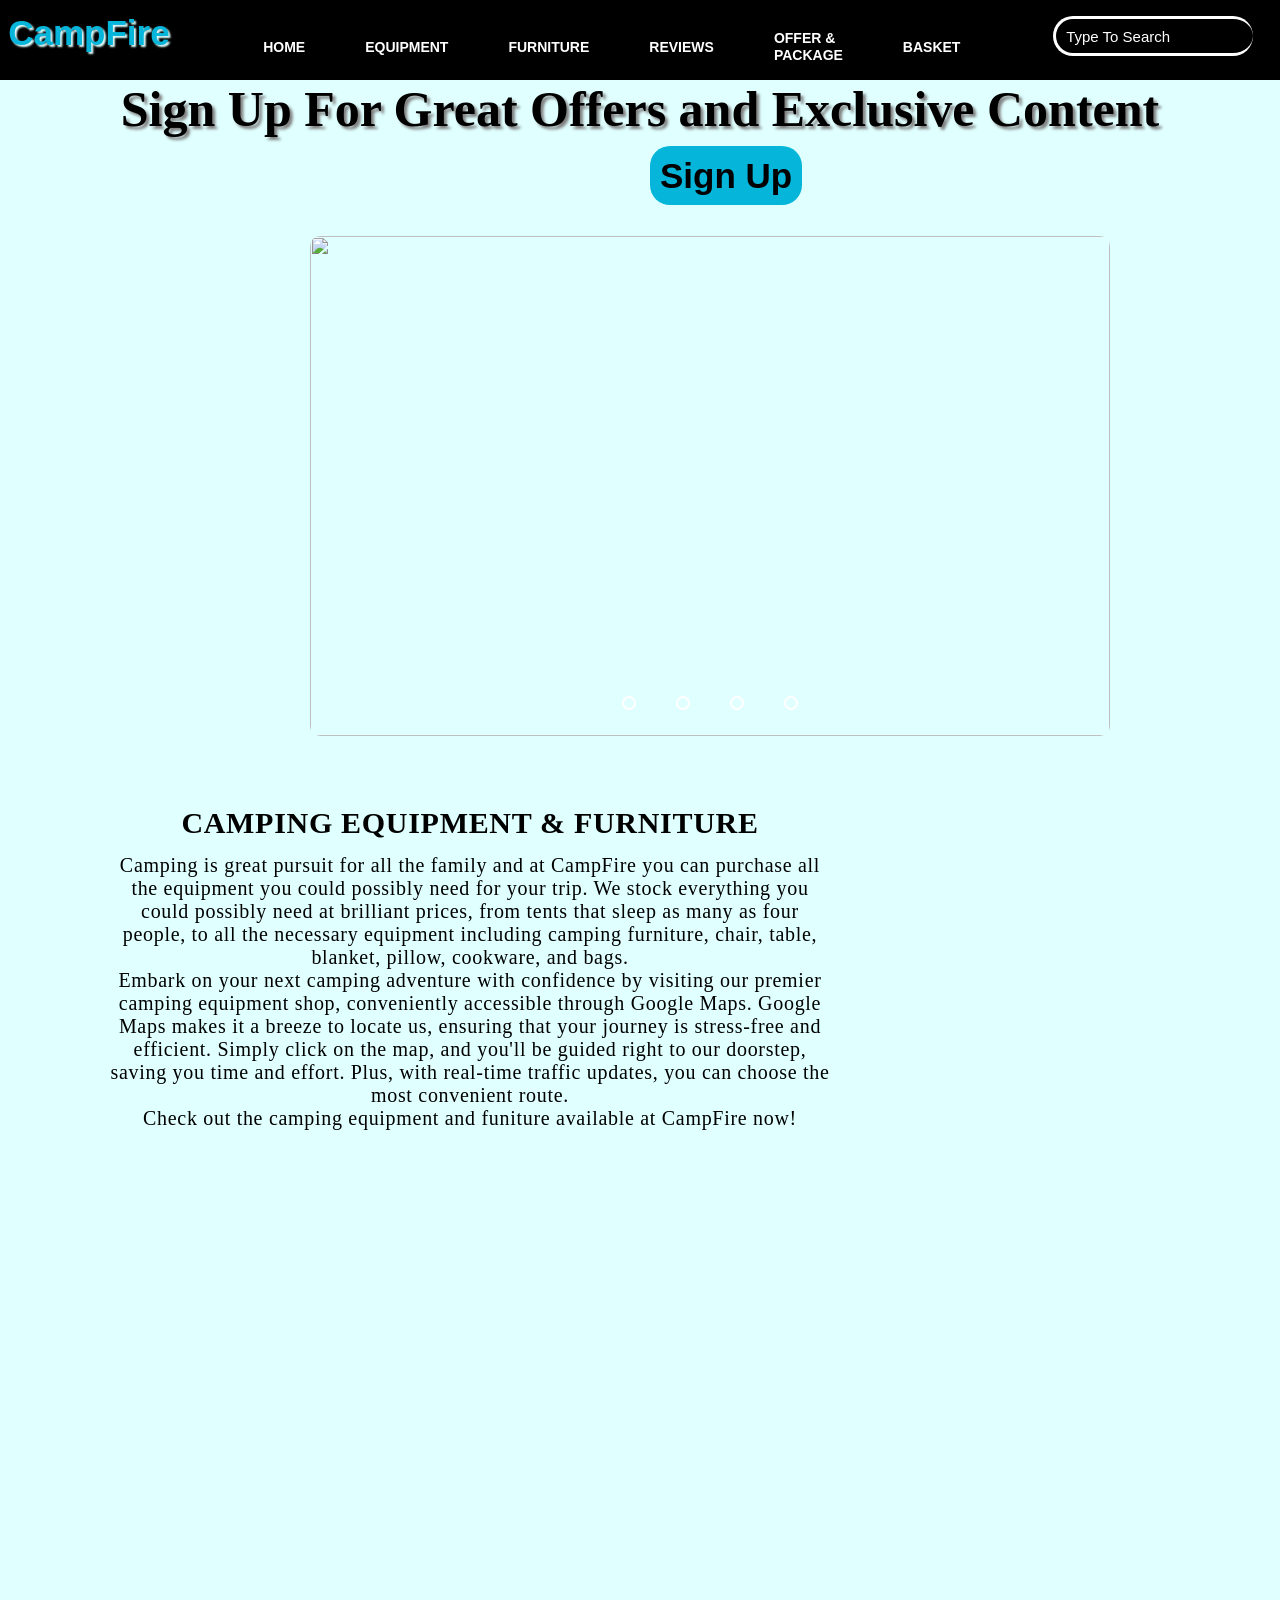
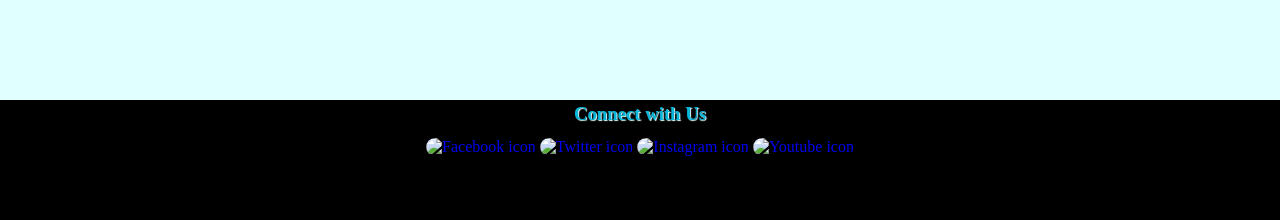
==== index.html @ 4c8c8068 "draft done" ====
<!DOCTYPE html>
<html lang="en">
<head>
	<meta charset="utf-8">
	<meta name="viewport" content="width=device-width, initial-scale=1">
	<title>Home</title>
	<link rel="stylesheet" type="text/css" href="Style.css">
</head>
<body>
<header>
	<div class="main">
		<div class="navbar">
			<div class="icon">
				<h2 class="logo">CampFire</h2>
			</div>
            
			<div class="menu">
			    <ul>
				    <li><a href="index.html">HOME</a></li>
				    <li><a href="CampingEquipment.html">EQUIPMENT</a></li>
				    <li><a href="Furniture.html">FURNITURE</a></li>	
				    <li><a href="Review.html">REVIEWS</a></li>
				    <li><a href="Offer&Packages.html">OFFER & PACKAGE</a></li>
				    <li><a href="Basket.html">BASKET</a></li>	
				    <!--<li><a href="Login.html">LOGIN</a></li>-->
			    </ul>
		    </div>

		    <div class="search">
		    	<input class="srch" type="search" name="search" placeholder="Type To Search">
		    	<!--<a href="#"><button class="btn">Search</button></a>-->
		    </div>
		</div>	
	</div>
</header>

<section class="home">
	<!-- Modal Pop Up -->
	<div class="content">	
    	<div class="form" id="form">
    		<form>
    		<h2>Sign Up Here</h2>
    		<input type="email" name="email" placeholder="Enter your email">
    		<input type="password" name="password" placeholder="Enter your password">
    		<input type="submit" name="submit" value="Login" class="btnn">

    		<p class="link">Don't have an account?<br>
    		<a href="#">Sign up</a> here</p>
    		<p class="liw">Log in with</p>	

            <div class="social-media-icons">
			<a href="https://www.facebook.com">
			    <img src="photos/icons/Facebook-icon.jpg" alt="Facebook icon"></a>
			<a href="https://www.twitter.com" target="_blank">
			    <img src="photos/icons/Twitter-icon.jpg" alt="Twitter icon"></a>
			<a href="https://www.instagram.com" target="_blank">
			    <img src="photos/icons/Instagram-icon.jpg" alt="Instagram icon"></a>
			<a href="https://www.google.com" target="_blank">
			    <img src="photos/icons/google-icon.jpg" alt="Google icon"></a>
		    </div>
		    <div id="close-div">
				<a href="#">&times;</a>
			</div>
		    </form>
    	</div>
    </div>
    <!-- Introducing special offer to visitors -->
    <div class="text1" id="text1">
        <h1>Sign Up For Great Offers and Exclusive Content</h1><br>
    	<a href="#form" class="tx">Sign Up</a>
    </div>
    <!-- Slideshow -->
    <div class="slider">
    	<div class="slides">
    		<input type="radio" name="radio-btn" id="radio1">
    		<input type="radio" name="radio-btn" id="radio2"><input type="radio" name="radio-btn" id="radio3"><input type="radio" name="radio-btn" id="radio4">

    		<div class="slide first">
    			<img src="photos/5.avif" alt="">
    		</div>
    		<div class="slide">
    			<img src="photos/6.avif" alt="">
    		</div>
    		<div class="slide">
    			<img src="photos/3.avif" alt="">
    		</div>
    		<div class="slide">
    			<img src="photos/2.avif" alt="">
    		</div>
    	</div>
    	<div class="navigation-manual">
    		<label for="radio1" class="manual-btn"></label>
    		<label for="radio2" class="manual-btn"></label>
    		<label for="radio3" class="manual-btn"></label>
    		<label for="radio4" class="manual-btn"></label>
    	</div>
    </div>
    <div class="T1">
    <div class="text2" id="text2">
    	<h1>CAMPING EQUIPMENT & FURNITURE</h1>
    	Camping is great pursuit for all the family and at CampFire you can purchase all the equipment you could possibly need for your trip.
    	We stock everything you could possibly need at brilliant prices, from tents that sleep as many as four people, to all the necessary equipment including camping furniture, chair, table, blanket, pillow, cookware, and bags. <br>
    	Embark on your next camping adventure with confidence by visiting our premier camping equipment shop, conveniently accessible through Google Maps. Google Maps makes it a breeze to locate us, ensuring that your journey is stress-free and efficient. Simply click on the map, and you'll be guided right to our doorstep, saving you time and effort. Plus, with real-time traffic updates, you can choose the most convenient route. <br>
    	Check out the camping equipment and funiture available at CampFire now!
    </div>
    	<iframe id="map" src="https://www.google.com/maps/embed?pb=!1m16!1m12!1m3!1d208285.31155904924!2d-117.3503896479488!3d34.20032716866253!2m3!1f0!2f0!3f0!3m2!1i1024!2i768!4f13.1!2m1!1scamping%20near%20USA!5e0!3m2!1sen!2smm!4v1695988215607!5m2!1sen!2smm" width="600" height="450" style="border:0;" allowfullscreen="" loading="lazy" referrerpolicy="no-referrer-when-downgrade"></iframe>
    </div>
</section>

    <footer>
		<h3>Connect with Us</h3>
		<div class="social-media-icons">
			<a href="https://www.facebook.com">
			    <img src="photos/icons/Facebook-icon.jpg" alt="Facebook icon"></a>
			<a href="https://www.twitter.com" target="_blank">
			    <img src="photos/icons/Twitter-icon.jpg" alt="Twitter icon"></a>
			<a href="https://www.instagram.com" target="_blank">
			    <img src="photos/icons/Instagram-icon.jpg" alt="Instagram icon"></a>
			<a href="https://www.youtube.com" target="_blank">
			    <img src="photos/icons/Youtube-icon.jpg" alt="Youtube icon"></a>
		</div>
		<h5>&copy;2023 Retail Camping Company</h5>	    
	</footer>

</body>
</html>
---- Style.css ----
*{
	margin: 0;
	padding: 0;
	box-sizing: border-box;
}

/* --- header --- */
header{
	background: black;
	height: 80px;
	padding: 0.2rem;
}

.main{
	width: 100%;
/*	background-color: white;*/
	background-position: center;
	background-size: cover;
	height: 100vh;
}

.navbar{
	width: 1300px;
	margin: auto;
}

.icon{
	width: 200px;
	float: left;
	height: 70px;
}

.logo{
	color: #05b5da;
	font-size: 35px;
	font-family: Arial;
	padding-left: 5px;
	float: left;
	padding-top: 10px;
	text-shadow: 2px 2px 2px lightcyan;
}

.menu{
	width: 400px;
	float: left;
	height: 70px;
}

ul{
	float: left;
	display: flex;
	justify-content: center;
	align-items: center;
}

ul li{
	list-style: none;
	margin-left: 60px;
	margin-top: 27px;
	font-size: 14px;
}

ul li a{
	text-decoration: none;
	color: white;
	font-family: Arial;
	font-weight: bold;
	transition: 0.4s ease-in-out;
}

ul li a:hover{
	color: #05b5da;
}

.search{
	width: 300px;
	float: left;
	margin-left: 350px;
}

.srch{
	font-family: Arial;
	width: 200px;
	height: 40px;
	background: transparent;
	border: 3px solid white;
	margin-top: 13px;
	float: right;
	border-radius: 20px;
	border-right: none;
	color: white;
	font-size: 15px;
	padding: 10px;
}

@media screen and (max-width: 950px){
	/*-- tablet view --*/
	.logo{
		font-size: 40px;
	}

	ul{
		display: flex;
	}

	.search{
		margin-left: -230px;
		margin-top: 7%;
	}

	.srch{
		width: 300px;
	}
	
	ul li{
		font-size: 13px;
		margin-top: 22px;
		margin-left: 40px;
	}

	header{
		height: 160px;
	}

	.menu{
		margin-top: 40px;
		margin-left: -11%;
	}
}

@media screen and (max-width: 700px){
	/*-- mobile view --*/
	.logo{
		font-size: 30px;
	}

	ul{
		display: flex;
	}

	.search{
		margin-left: -230px;
		margin-top: 7%;
	}

	.srch{
		width: 300px;
	}
	
	ul li{
		font-size: 9.5px;
		margin-top: 22px;
		margin-left: 40px;
	}

	header{
		height: 160px;
	}

	.menu{
		margin-top: 40px;
		margin-left: -18%;
	}
	
}

/* ------------------- */
/* --- Home --- */

section{
	background: lightcyan;
}

#close-div a{
	text-decoration: none;
	color: white;
}

#close-div{
	position: absolute;
	top: 1px;
	right: 10px;
	background: transparent;
	border-radius: 50px;
	padding: 3px;
}

.content{
	width: 1300px;
	height: auto;
	margin: auto;
	color: white;
	position: relative;
}

.form{
	width: 280px;
	height: 440px;
	background: linear-gradient(to top, rgba(0, 0, 0, 0.8)50%,rgba(0, 0, 0, 0.8)50%);
    position: absolute;
    top: 80px;
    left: 1000px;
    border-radius: 10px;
    padding: 25px;
    z-index: 1;
    display: none;
}

.form h2{
	width: 220px;
	font-family: Arial;
	text-align: center;
	color: black;
	font-size: 22px;
	background-color: #B0F6FF; 
	border-radius: 10px;
	margin: 2px;
	padding: 8px;
}

.form input{
	width: 240px;
	height: 35px;
	background: transparent;
	border-bottom: 1px solid #B0F6FF;
	border-top: none;
	border-right: none;
	border-left: none;
	color: white;
	font-size: 15px;
	letter-spacing: 1px;
	margin-top: 30px;
	font-family: sans-serif;
}

.form input:focus{
	outline: none;
}

::placeholder{
	color: white;
	font-family: Arial;
}

.btnn{
	width: 240px;
	height: 40px;
	background: #B0F6FF;
	border: none;
	margin-top: 30px;
	font-size: 25px;
	border-radius: 10px;
	cursor: pointer;
	color: white;
}

.btnn:hover{
	background: white;
	color: #E0b0FF;
	font-size: 20px;
}

.form .link{
	font-family: Arial;
	font-size: 17px;
	padding-top: 20px;
	text-align: center;
}

.form .link a{
	text-decoration: none;
	color: #B0F6FF;
}

.liw{
	padding-top: 15px;
	padding-bottom: 10px;
	text-align: center;
}

.text1 h1{
	font-size: 50px;
	text-shadow: 3px 3px 3px grey;
	text-align: center;
}

/*.text p{
	font-size: 40px;
	text-align: center;
	color: black;
}*/

.tx{
	background: #05b5da;
	border: none;
	margin-bottom: 10px;
	margin-left: 650px;
	font-size: 35px;
	border-radius: 20px;
	cursor: pointer;
	padding: 10px;
}

.text1 a{
	text-decoration: none;
	color: black;
	font-family: 'Arial';
	font-weight: bold;
	transition: 0.4s ease-in-out;
}

.tx:hover{
	background: white;
}

.text1 a:hover{
	color: #E0b0FF;
}

#form:target{
	display: block;
}

.T1{
	display: flex;
}

.text2 h1{
	margin-bottom: 2%;
}

.text2 {
	font-family: "Poppins";
	text-align: center;
	font-size: 20px;
	padding: 30px;
	letter-spacing: .035em;
	margin-left: 80px;
}

#map{
	width: 100%;
	height: 500px;
	margin-right: 120px;
}
@media screen and (min-width: 1200px){
	/* --- desktop view --- */
	.home{
		height: 180vh;
	}
}

@media screen and (max-width: 950px){
	/* -- mobile and tablet view --*/
	.text1 h1{
		font-size: 40px;
	}

	.tx{
		margin-left: 35%;
	}

	.T1{
		display: block;
	}

	#map{
		width: 80%;
		height: 400px;
		margin-left: 70px;
	}

	.text2{
		margin-left: 20px;
	}

	.home{
		height: 220vh;
	}

	.form{
		left: 160px;
	}

	.slider{
		width: 300px;
		height: 200px;
		margin-left: 30px;
	}
	.slide img{
		width: 300px;
		height: 200px;
	}
}

/* ---- footer ---- */

footer{
	background: black;
	height: 120px;
	text-align: center;
	padding: 0.2rem;
}

footer h3{
	color: #05b5da;
	text-shadow: 1px 1px 1px lightcyan;
}

/* ---- icons ---- */

.social-media-icons{
	padding: 8px;
	text-align: center;
	margin: 5px;
}
.social-media-icons img{
	width: 36px;
	border-radius: 30px;
}

.social-media-icons a{
	text-decoration: none;
}

/*-------------------------*/

/* ---- slideshow ----- */
.slider{
	width: 800px;
	height: 500px;
	border-radius: 10px;
	overflow: hidden;
	margin: 40px;
	margin-left: 310px;
}

.slides{
	width: 500%;
	height: 500px;
	display: flex;
}  

.slides input{
	display: none;
}

.slide{
	width: 20%;
	transition: 2s;
}

.slide img{
	width: 800px;
	height: 500px;
}

.navigation-manual{
	position: absolute;
	width: 800px;
	margin-top: -40px;
	display: flex;
	justify-content: center;
}

.manual-btn{
	border: 2px solid white;
	padding: 5px;
	border-radius: 10px;
	cursor: pointer;
	transition: 1s;
}

.manual-btn:not(:last-child){
	margin-right: 40px;
}

.manual-btn:hover{
	background: mintcream;
}

#radio1:checked ~ .first{
	margin-left: 0;
}

#radio2:checked ~ .first{
	margin-left: -20%;
}

#radio3:checked ~ .first{
	margin-left: -40%;
}

#radio4:checked ~ .first{
	margin-left: -60%;
}

@media screen and (max-width: 950px){
	/* --- tablet view --- */
	.slider{
		width: 550px;
		height: 300px;
		margin-left: 120px;
	}
	.slide img{
		width: 550px;
		height: 300px;
	}
	.navigation-manual{
		margin-top: -230px;
		margin-left: -120px;
	}
	.manual-btn{
		padding: 5px;
	}
}

@media screen and (max-width: 700px){
	/* --- mobile view --- */
	.slider{
		width: 350px;
		height: 200px;
		margin-left: 110px;
	}
	.slide img{
		width: 350px;
		height: 200px;
	}
	.navigation-manual{
		margin-top: -330px;
		margin-left: -220px;
	}
	.manual-btn{
		padding: 3px;
	}
}

/* ------------------- */

/* ---- Furniture and camping equipment---- */
.container{
	width: 100%;
	height: 100vh;
	display: flex;
	align-items: center;
	justify-content: center;
}

.catalouge{
	width: 100%;
	height: 100vh;
	display: flex;
	align-items: center;
	justify-content: center;
	flex-wrap: wrap;
}

.catalouge-item{
	width: 25%;
	height: 40%;
	border-radius: 15px;
	margin: 10px;
	box-shadow: 5px 5px 5px darkgray;
    border: 3px solid white;	
    background: whitesmoke;
}

.catalouge-item:hover{
	/*transform: translateY(-10px);*/
	transform: perspective(100px) translateZ(10px);
    border: 3px solid black;
    border-radius: 20px;
}

.item-image{
	width: 100%;
	height: 50%;
}

.item-image img{
	width: 100%;
	height: 100%;
	border-top-right-radius: 15px;
	border-top-left-radius: 15px;
}

.description p{
  margin: 10px;
  font-family: 'Poppins';
  font-weight: bold;
  color: #05b5da;
}

.description hr{
	border: 1px dotted white;
}

.price{
	color: #ff2166;
	text-align: center;
	margin: 10px;
	margin-bottom: 24px;
}

.catalouge-item button{
	text-align: center;
	font-size: 20px;
	color: black;
	width: 100%;
	padding: 10px;
	border: 0;
	outline: none;
	cursor: pointer;
	border-bottom-right-radius: 15px;
	border-bottom-left-radius: 15px;
	display: block;
	overflow: hidden;
}

.catalouge-item button:hover{
	color: white;
	background: black;
}

.buy{
	background: #05b5da;
}

#camping-vid{
	width: 70%;
	height: 500px;
	margin-left: 220px;
	margin-top: 18%;
}

@media screen and (min-width: 950px){
/* -- laptop view --*/
  .catalouge-item{
  	width: 15%;
  }
  .description p{
  	font-size: 17px;
  }
  .equipment{
  	height: 220vh;
  }
}

@media screen and (max-width: 950px){
/* -- tablet view --*/
  .catalouge-item{
  	width: 25%;
  }
  .description p{
  	font-size: 15px;
  }
  .equipment{
  	height: 350vh;
  }
  #camping-vid{
   	width: 75%;
   	height: 300px;
  	margin-left: 100px;
  	margin-top: 200%;
  }
}

@media screen and (max-width: 700px){
/* -- mobile view --*/
  .catalouge-item{
  	width: 40%;
  }
  .description p{
  	font-size: 15px;
  }
  .equipment{
  	height: 425vh;
  }
  #camping-vid{
   	width: 75%;
   	height: 250px;
  	margin-left: 80px;
  	margin-top: 410%;
  }
}

/* --- Reviews --- */
#review{
	display: flex;
	align-items: center;
	flex-direction: column;
	width: 100%;
	height: 130vh;
}

.heading{
	letter-spacing: 1px;
	margin: 30px 0px;
	padding: 10px 20px;
	display: flex;
	flex-direction: column;
	justify-content: center;
	align-items: center;
}

.heading h1{
	font-size: 2.2rem;
	font-weight: 500;
	background-color: #202020;
	color: white;
	padding: 10px 20px;
}

.heading span{
	font-size: 1.3rem;
	color: #252525;
	margin-bottom: 10px;
	letter-spacing: 2px;
	text-transform: uppercase;
}

.box-container{
	display: flex;
	justify-content: center;
	align-items: center;
	flex-wrap: wrap;
	width: 100%;
}

.box{
	width: 500px;
	box-shadow: 2px 2px 30px rgba(0, 0, 0, 0.1);
    background-color: whitesmoke;
    padding: 20px;
    margin: 15px;
    cursor: pointer;
}

.profile-img{
	width: 50px;
	height: 50px;
	border-radius: 50%;
	overflow: hidden;
	margin-right: 10px;
}

.profile-img img{
	width: 100%;
	height: 100%;
	object-fit: cover;
	object-position: center;
}

.profile{
	display: flex;
	align-items: center;
}

.username{
	display: flex;
	flex-direction: column;
}

.username strong{
	color: #3d3d3d;
	font-size: 1.1rem;
	letter-spacing: 0.5px;
}

.username span{
	color: #979797;
	font-size: 0.8rem;
}

.customer-reviews img{
	width: 110%;
	margin-right: -150px;
}

.box-top{
	display: flex;
	justify-content: space-between;
	align-items: center;
	margin-bottom: 20px;
}

.client-comment p{
    font-size: 1rem;
    color: #4b4b4b;
    font-family: sans-serif;
}
.testimonial-box:hover{
    transform: translateY(-10px);
    transition: all ease 0.3s;
}
 
@media screen and (max-width:950px){
	/* -- laptop view -- */
    .testimonial-box{
        width:45%;
        padding: 10px;
    }
    #review{
    	height: 200vh;
    }
}

@media screen and (max-width:700px){
	/* -- tablet view --*/
    .testimonial-box{
        width:100%;
    }
    .testimonial-heading h1{
        font-size: 1.4rem;
    }
    #review{
    	height: 200vh;
    }
    .text3{
    	margin-left: 70px;
    }
    .form2{
    	margin-left: -540px;
    }
}
/*
@media screen and (max-width:600px){
    .box-top{
        flex-wrap: wrap;
        margin-bottom: 10px;
    }
    .reviews{
        margin-top: 10px;
    }
}*/

::selection{
    color: #ffffff;
    background-color: #252525;
}

.center{
	position: absolute;
	top: 90%;
	left: 50%;
	transform: translate(-50%, -50%);
}

.form2 .stars{
	width: 370px;
	text-align: center;
	margin-bottom: -35px;
	margin-top: -35px;
}

.stars input{
	display: none;
}

.stars label{
	
	font-size: 100px;
	color: lightgrey;
	text-shadow: 1px 1px #bbb;
	margin-left: 1px;
}

.stars label:before{
	content: '⋆';
}

.stars input:checked ~ label{
	color: #f9d71c;
	text-shadow: 1px 1px #c60;
}

.stars:not(:checked) > label:hover,
.stars:not(:checked) > label:hover ~ label{
	color: #f9d71c;
}

.review-forum{
	width: 1300px;
	height: auto;
	margin: auto;
	color: black;
	position: relative;
}

.form2{
	width: 450px;
	height: 340px;
	background: linear-gradient(to top, rgba(0, 0, 0, 0.8)50%,rgba(0, 0, 0, 0.8)50%);
    position: absolute;
    top: -150px;
    left: 600px;
    border-radius: 10px;
    padding: 25px;
    z-index: 1;
    display: none;
}

.form2 h2{
	width: 220px;
	font-family: Arial;
	text-align: center;
	color: black;
	font-size: 22px;
	background-color: #B0F6FF; 
	border-radius: 10px;
	margin: 5px;
	padding: 8px;
	margin-top: -265px;
	margin-left: 80px;
}

.form2 input{
	width: 390px;
	height: 35px;
	background: transparent;
	border-bottom: 1px solid #B0F6FF;
	border-top: none;
	border-right: none;
	border-left: none;
	color: white;
	font-size: 15px;
	letter-spacing: 1px;
	margin-top: -10px;
	font-family: sans-serif;
}

.textarea::placeholder{
	color: black;
	font-size: 15px;
	font-family: 'Poppins';
}

.textarea{
	margin-bottom: 5px;
}

.form2 input:focus{
	outline: none;
}

::placeholder{
	color: white;
	font-family: Arial;
}

.submit-btn{
	width: 240px;
	height: 40px;
	background: #B0F6FF;
	border: none;
	margin-top: 50px;
	font-size: 25px;
	border-radius: 10px;
	cursor: pointer;
	color: white;
}

.submit-btn:hover{
	background: #05b5da;
	color: black;
	font-size: 17px;
}

.txx{
	background: #05b5da;
	border: none;
	margin-bottom: 10px;
	margin-left: 5px;
	font-size: 20px;
	border-radius: 15px;
	cursor: pointer;
	padding: 8px;
}

.text3 a{
	text-decoration: none;
	color: black;
	font-family: 'Arial';
	font-weight: bold;
	transition: 0.4s ease-in-out;
}

.txx:hover{
	background: black;
}

.form input:focus{
	outline: none;
}

.text3 a:hover{
	color: white;
}

#form:target{
	display: block;
}

/* --- Offer & Packages --- */

.box3{
	width: 500px;
	min-height: 500px;
	padding: 35px;
	background: whitesmoke;
	text-align: center;
	border-radius: 10px;
	top: 50%;
	left: 30%;
	transform: translate(-50%, -50%);
	box-shadow: 0 0 15px grey;
	position: absolute;
	color: black;
	font-family: 'Poppins';
}

.box3 img{
	height: 230px;
	width: 230px;
	border-radius: 10px;
}

.box3 h3{
	font-size: 15px;
	margin: 5px;
}

.box3 h2{
	font-size: 25px;
	margin-bottom: 20px;
	color: #05b5da;
}

.box3 h1{
	font-size: 50px;
	margin-bottom: 10px;
	color: #ff2166;
	font-weight: 500;
}

.box3 h1 span{
	font-size: 20px;
	color: #555;
}

.box3 b{
	font-weight: 600;
	margin-bottom: 15px;
	display: block;
}

.box3 button{
	display: block;
	margin: 10px auto;
	border: 0;
	outline: 0;
	background: black;
	margin-bottom: 0;
	border-radius: 30px;
	box-shadow: 0 5px 5px grey;
	cursor: pointer;
	width: 300px;
	padding: 15px;
	color: white;
	font-size: 20px;
}

.box3 button:hover{
	background: #05b5da;
	color: black;
}

.ribbon-wrap{
	width: 150px;
	height: 150px;
	overflow: hidden;
	position: absolute;
	top: -10px;
	left: -10px;
}

.ribbon-wrap::before, .ribbon-wrap::after{
	content: '';
	width: 10px;
	height: 10px;
	background: #ff2166;
	position: absolute;
	z-index: -1;
}

.ribbon-wrap::before{
	top: 0;
	right: 0;
}

.ribbon-wrap::after{
	bottom: 0;
	left: 0;
}

.ribbon{
	width: 225px;
	font-size: 15px;
	text-align: center;
	padding: 8px 0;
	background: #05b5da;
	color: black;
	position: absolute;
	transform: rotate(-45deg);
	right: -17%;
	top: 29%;
}

.box4{
	width: 500px;
	min-height: 500px;
	padding: 35px;
	background: whitesmoke;
	text-align: center;
	border-radius: 10px;
	top: 50%;
	left: 70%;
	transform: translate(-50%, -50%);
	box-shadow: 0 0 15px grey;
	position: absolute;
	color: black;
	font-family: 'Poppins';
}

.box4 img{
	height: 230px;
	width: 230px;
	border-radius: 10px;
}

.box4 h3{
	font-size: 15px;
	margin: 5px;
}

.box4 h2{
	font-size: 25px;
	margin-bottom: 20px;
	color: #05b5da;
}

.box4 h1{
	font-size: 50px;
	margin-bottom: 10px;
	color: #ff2166;
	font-weight: 500;
}

.box4 del{
	font-size: 20px;
}

.box4 h1 span{
	font-size: 20px;
	color: #555;
}

.box4 b{
	font-weight: 600;
	margin-bottom: 15px;
	display: block;
}

.box4 button{
	display: block;
	margin: 10px auto;
	border: 0;
	outline: 0;
	background: black;
	margin-bottom: 0;
	border-radius: 30px;
	box-shadow: 0 5px 5px grey;
	cursor: pointer;
	width: 300px;
	color: white;
	font-size: 20px;
	padding: 15px;
}

.box4 button:hover{
	background: #05b5da;
	color: black;
}

.box5{
	width: 500px;
	min-height: 500px;
	padding: 35px;
	background: whitesmoke;
	text-align: center;
	border-radius: 10px;
	top: 125%;
	left: 30%;
	transform: translate(-50%, -50%);
	box-shadow: 0 0 15px grey;
	position: absolute;
	color: black;
	font-family: 'Poppins';
}

.box5 img{
	height: 230px;
	width: 230px;
	border-radius: 10px;
}

.box5 h3{
	font-size: 15px;
	margin: 5px;
}

.box5 h2{
	font-size: 25px;
	margin-bottom: 20px;
	color: #05b5da;
}

.box5 h1{
	font-size: 50px;
	margin-bottom: 10px;
	color: #ff2166;
	font-weight: 500;
}

.box5 del{
	font-size: 20px;
}

.box5 h1 span{
	font-size: 20px;
	color: #555;
}

.box5 b{
	font-weight: 600;
	margin-bottom: 15px;
	display: block;
}

.box5 button{
	display: block;
	margin: 10px auto;
	border: 0;
	outline: 0;
	background: black;
	margin-bottom: 0;
	border-radius: 30px;
	box-shadow: 0 5px 5px grey;
	cursor: pointer;
	width: 300px;
	color: white;
	font-size: 20px;
	padding: 15px;
}

.box5 button:hover{
	background: #05b5da;
	color: black;
}

.box6{
	width: 500px;
	min-height: 500px;
	padding: 35px;
	background: whitesmoke;
	text-align: center;
	border-radius: 10px;
	top: 125%;
	left: 70%;
	transform: translate(-50%, -50%);
	box-shadow: 0 0 15px grey;
	position: absolute;
	color: black;
	font-family: 'Poppins';
}

.box6 img{
	height: 230px;
	width: 230px;
	border-radius: 10px;
}

.box6 h3{
	font-size: 15px;
	margin: 5px;
}

.box6 h2{
	font-size: 25px;
	margin-bottom: 20px;
	color: #05b5da;
}

.box6 h1{
	font-size: 50px;
	margin-bottom: 10px;
	color: #ff2166;
	font-weight: 500;
}

.box6 del{
	font-size: 20px;
}

.box6 h1 span{
	font-size: 20px;
	color: #555;
}

.box6 b{
	font-weight: 600;
	margin-bottom: 15px;
	display: block;
}

.box6 button{
	display: block;
	margin: 10px auto;
	border: 0;
	outline: 0;
	background: black;
	margin-bottom: 0;
	border-radius: 30px;
	box-shadow: 0 5px 5px grey;
	cursor: pointer;
	width: 300px;
	color: white;
	font-size: 20px;
	padding: 15px;
}

.box6 button:hover{
	background: #05b5da;
	color: black;
}

#camping-guide{
	width: 50%;
	height: 350px;
	margin-top: 90%;
	margin-left: 340px;
}

@media screen and (max-width: 950px) and (min-width: 701px){
	/* -- laptop view --*/
	.offer{
		height: 400vh;
	}
	.box3{
		top: 60%;
		left: 50%;
		width: 400px;

	}

	.box4{
		top: 135%;
		left: 50%;
		width: 400px;
	}

	.box5{
		top: 210%;
		left: 50%;
		width: 400px;
	}

	.box6{
		top: 285%;
		left: 50%;
		width: 400px;
	}

	#camping-guide{
		width: 80%;
		height: ;
		margin-left: 80px;
		margin-top: 330%;
	}
}

@media screen and (max-width: 700px){
	/* -- mobile --*/
	.box3{
		top: 60%;
		left: 50%;
		width: 400px;

	}

	.box4{
		top: 135%;
		left: 50%;
		width: 400px;
	}

	.box5{
		top: 210%;
		left: 50%;
		width: 400px;
	}

	.box6{
		top: 285%;
		left: 50%;
		width: 400px;
	}

	.offer{
		height: 360vh;
	}
	#camping-guide{
		width: 80%;
		height: 300px;
		margin-left: 60px;
		margin-top: 460%;
	}
}

/* --- Basket --- */

.wrapper{
	max-width: 1000px;
	margin: 0 auto;
}

.wrapper h1{
	padding: 3px 0;
	text-align: center;
	text-transform: uppercase;
}

.project{
	display: flex;
}

.shop{
	flex: 75%;
}

.box2{
	display: flex;
	width: 100%;
	height: 200px;
	overflow: hidden;
	margin-bottom: 20px;
	background: #05b5da;
	transition: all .6s ease;
	box-shadow: 2px 2px 2px grey;
	border-radius: 30px;
}

.box2:hover{
	transform: scale(1.02);
}

.box2 img{
	width: 300px;
	height: 200px;
	object-fit: cover;
}

.contents{
	padding: 20px;
	position: relative;
	width: 100%;
}

.contents h4{
	margin-bottom: 10px;
	margin-top: 10px;
}

.btn-area{
	position: absolute;
	bottom: 20px;
	right: 20px;
	padding: 10px 25px;
	color: white;
	cursor: pointer;
	border-radius: 10px;
	background-color: black;
}

.btn-area:hover{
	background-color: lightcyan;
	color: black;
}

.unit input{
	width: 50px;
	padding: 8px;
	text-align: center;
	/*border-radius: 10px;*/
}

.btn-area i{
	margin-right: 5px;
}

.right-bar{
	flex: 25%;
	margin-left: 20px;
	padding: 20px;
	height: 400px;
	border-radius: 5px;
	background: #05b5da;
	box-shadow: 2px 2px 2px grey;
}

.right-bar hr{
	margin-bottom: 25px;
}

.right-bar p{
	display: flex;
	justify-content: space-between;
	margin-bottom: 15px;
	font-size: 18px;
}

.right-bar a{
	background-color: black;
	color: white;
	text-decoration: none;
	display: block;
	text-align: center;
	height: 40px;
	line-height: 40px;
	font-weight: 900;
	border-radius: 10px;
}

.right-bar a:hover{
	background-color: lightcyan;
	color: black;
}

@media screen and (max-width: 950px){
	/* -- tablet view --*/
	.project{
		flex-direction: column;
		margin: 15px;
	}
	.right-bar{
		margin-left: 0;
		margin-bottom: 50px;
	}

}

@media screen and (max-width: 700px){
	/* -- mobile view -- */
	.contents h3{
		margin-bottom: 10px;
		font-size: 17px;
	}
	.contents h4{
		margin-bottom: 15px;
	}
	.box2{
		height: 170px;
	}
	.box2 img{
		height: 170px;
		width: 200px;
	}
}

/* ------------------- */
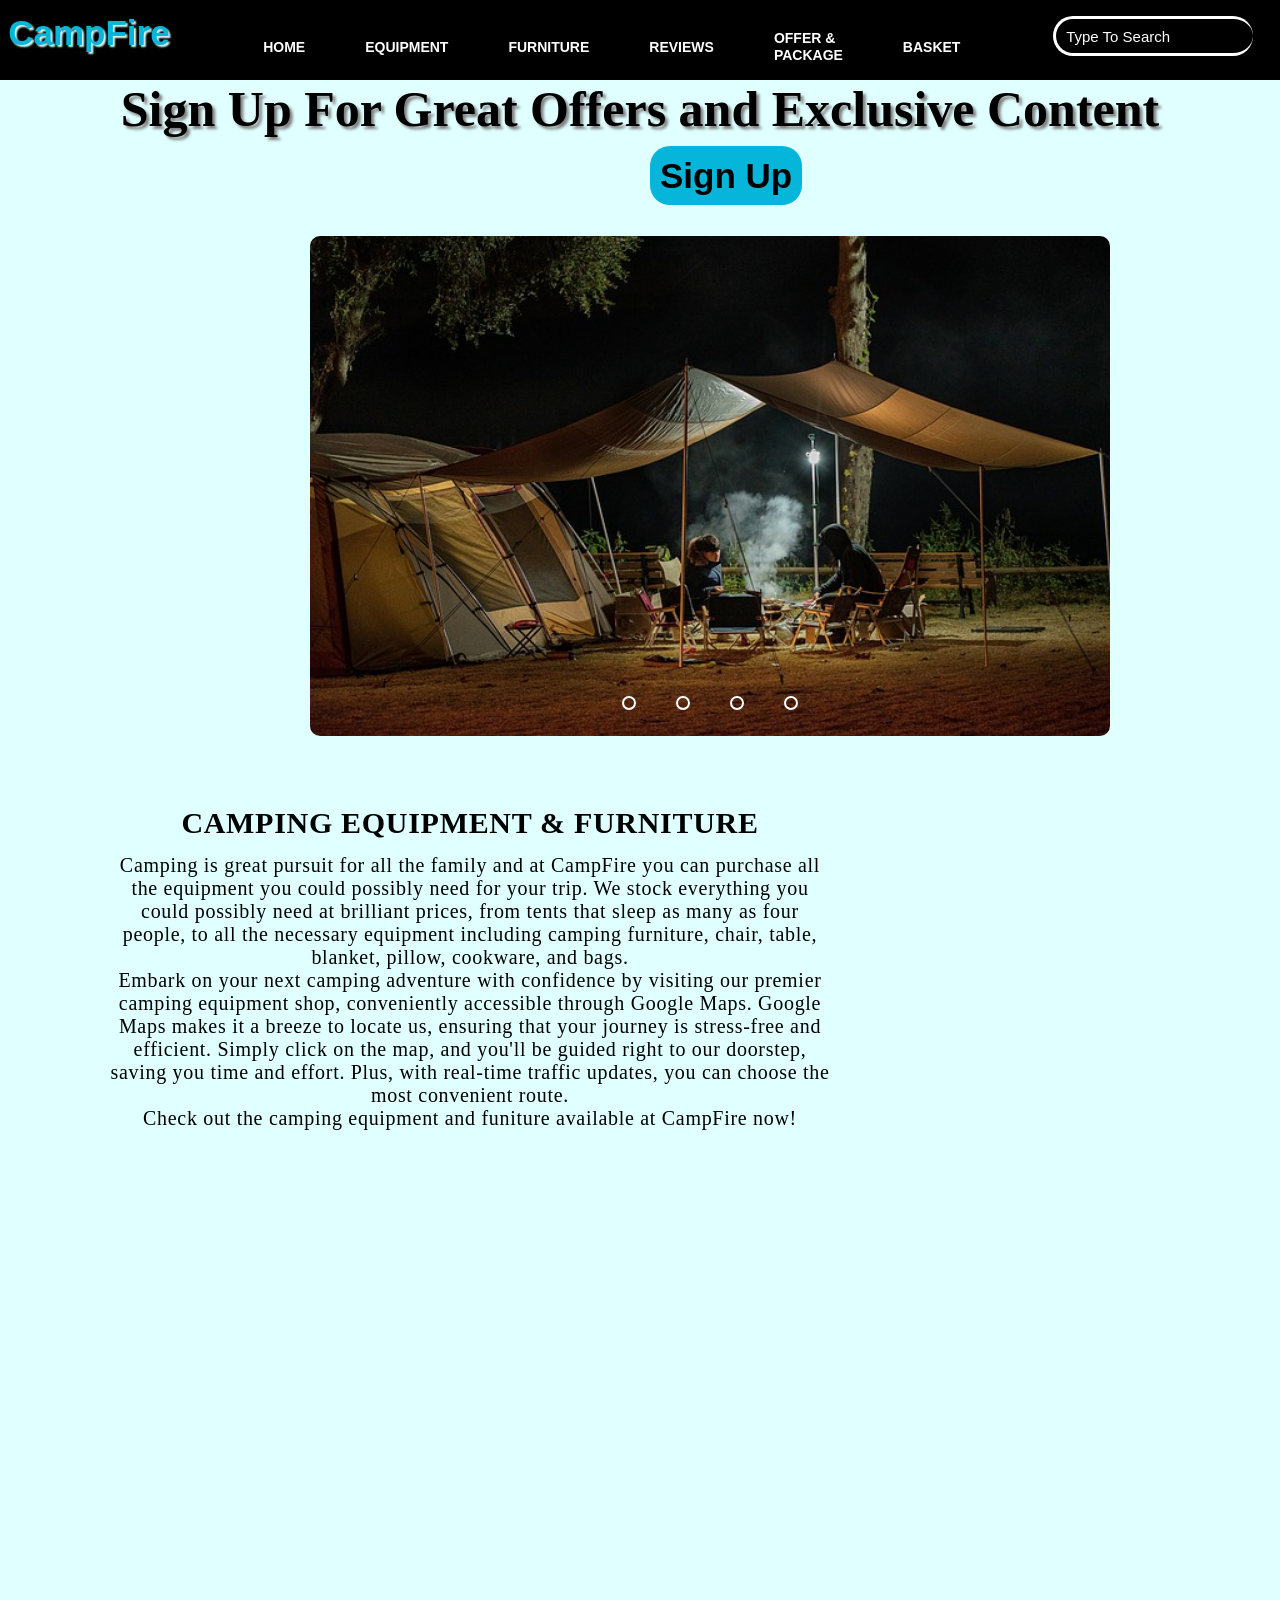
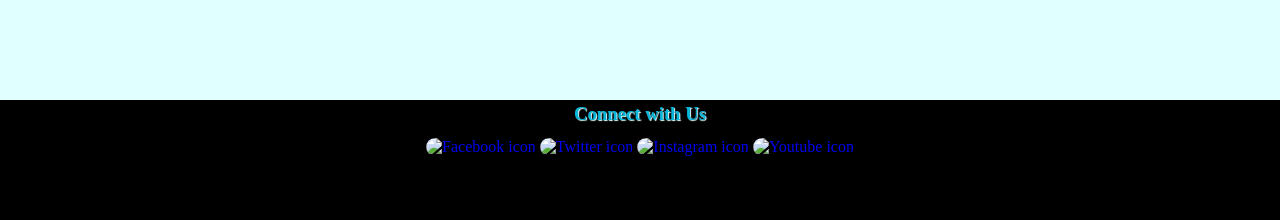
==== commit a06695c1: "changes" ====
--- a/index.html
+++ b/index.html
@@ -50,13 +50,13 @@
 
             <div class="social-media-icons">
 			<a href="https://www.facebook.com">
-			    <img src="photos/icons/Facebook-icon.jpg" alt="Facebook icon"></a>
+			    <img src="Photos/icons/Facebook-icon.jpg" alt="Facebook icon"></a>
 			<a href="https://www.twitter.com" target="_blank">
-			    <img src="photos/icons/Twitter-icon.jpg" alt="Twitter icon"></a>
+			    <img src="Photos/icons/Twitter-icon.jpg" alt="Twitter icon"></a>
 			<a href="https://www.instagram.com" target="_blank">
-			    <img src="photos/icons/Instagram-icon.jpg" alt="Instagram icon"></a>
-			<a href="https://www.google.com" target="_blank">
-			    <img src="photos/icons/google-icon.jpg" alt="Google icon"></a>
+			    <img src="Photos/icons/Instagram-icon.jpg" alt="Instagram icon"></a>
+			<a href="https://www.youtube.com" target="_blank">
+			    <img src="Photos/icons/Youtube-icon.jpg" alt="Youtube icon"></a>
 		    </div>
 		    <div id="close-div">
 				<a href="#">&times;</a>
@@ -76,16 +76,16 @@
     		<input type="radio" name="radio-btn" id="radio2"><input type="radio" name="radio-btn" id="radio3"><input type="radio" name="radio-btn" id="radio4">
 
     		<div class="slide first">
-    			<img src="photos/5.avif" alt="">
+    			<img src="Photos/5.avif" alt="">
     		</div>
     		<div class="slide">
-    			<img src="photos/6.avif" alt="">
+    			<img src="Photos/6.avif" alt="">
     		</div>
     		<div class="slide">
-    			<img src="photos/3.avif" alt="">
+    			<img src="Photos/3.avif" alt="">
     		</div>
     		<div class="slide">
-    			<img src="photos/2.avif" alt="">
+    			<img src="Photos/2.avif" alt="">
     		</div>
     	</div>
     	<div class="navigation-manual">
@@ -111,13 +111,13 @@
 		<h3>Connect with Us</h3>
 		<div class="social-media-icons">
 			<a href="https://www.facebook.com">
-			    <img src="photos/icons/Facebook-icon.jpg" alt="Facebook icon"></a>
+			    <img src="Photos/icons/Facebook-icon.jpg" alt="Facebook icon"></a>
 			<a href="https://www.twitter.com" target="_blank">
-			    <img src="photos/icons/Twitter-icon.jpg" alt="Twitter icon"></a>
+			    <img src="Photos/icons/Twitter-icon.jpg" alt="Twitter icon"></a>
 			<a href="https://www.instagram.com" target="_blank">
-			    <img src="photos/icons/Instagram-icon.jpg" alt="Instagram icon"></a>
+			    <img src="Photos/icons/Instagram-icon.jpg" alt="Instagram icon"></a>
 			<a href="https://www.youtube.com" target="_blank">
-			    <img src="photos/icons/Youtube-icon.jpg" alt="Youtube icon"></a>
+			    <img src="Photos/icons/Youtube-icon.jpg" alt="Youtube icon"></a>
 		</div>
 		<h5>&copy;2023 Retail Camping Company</h5>	    
 	</footer>
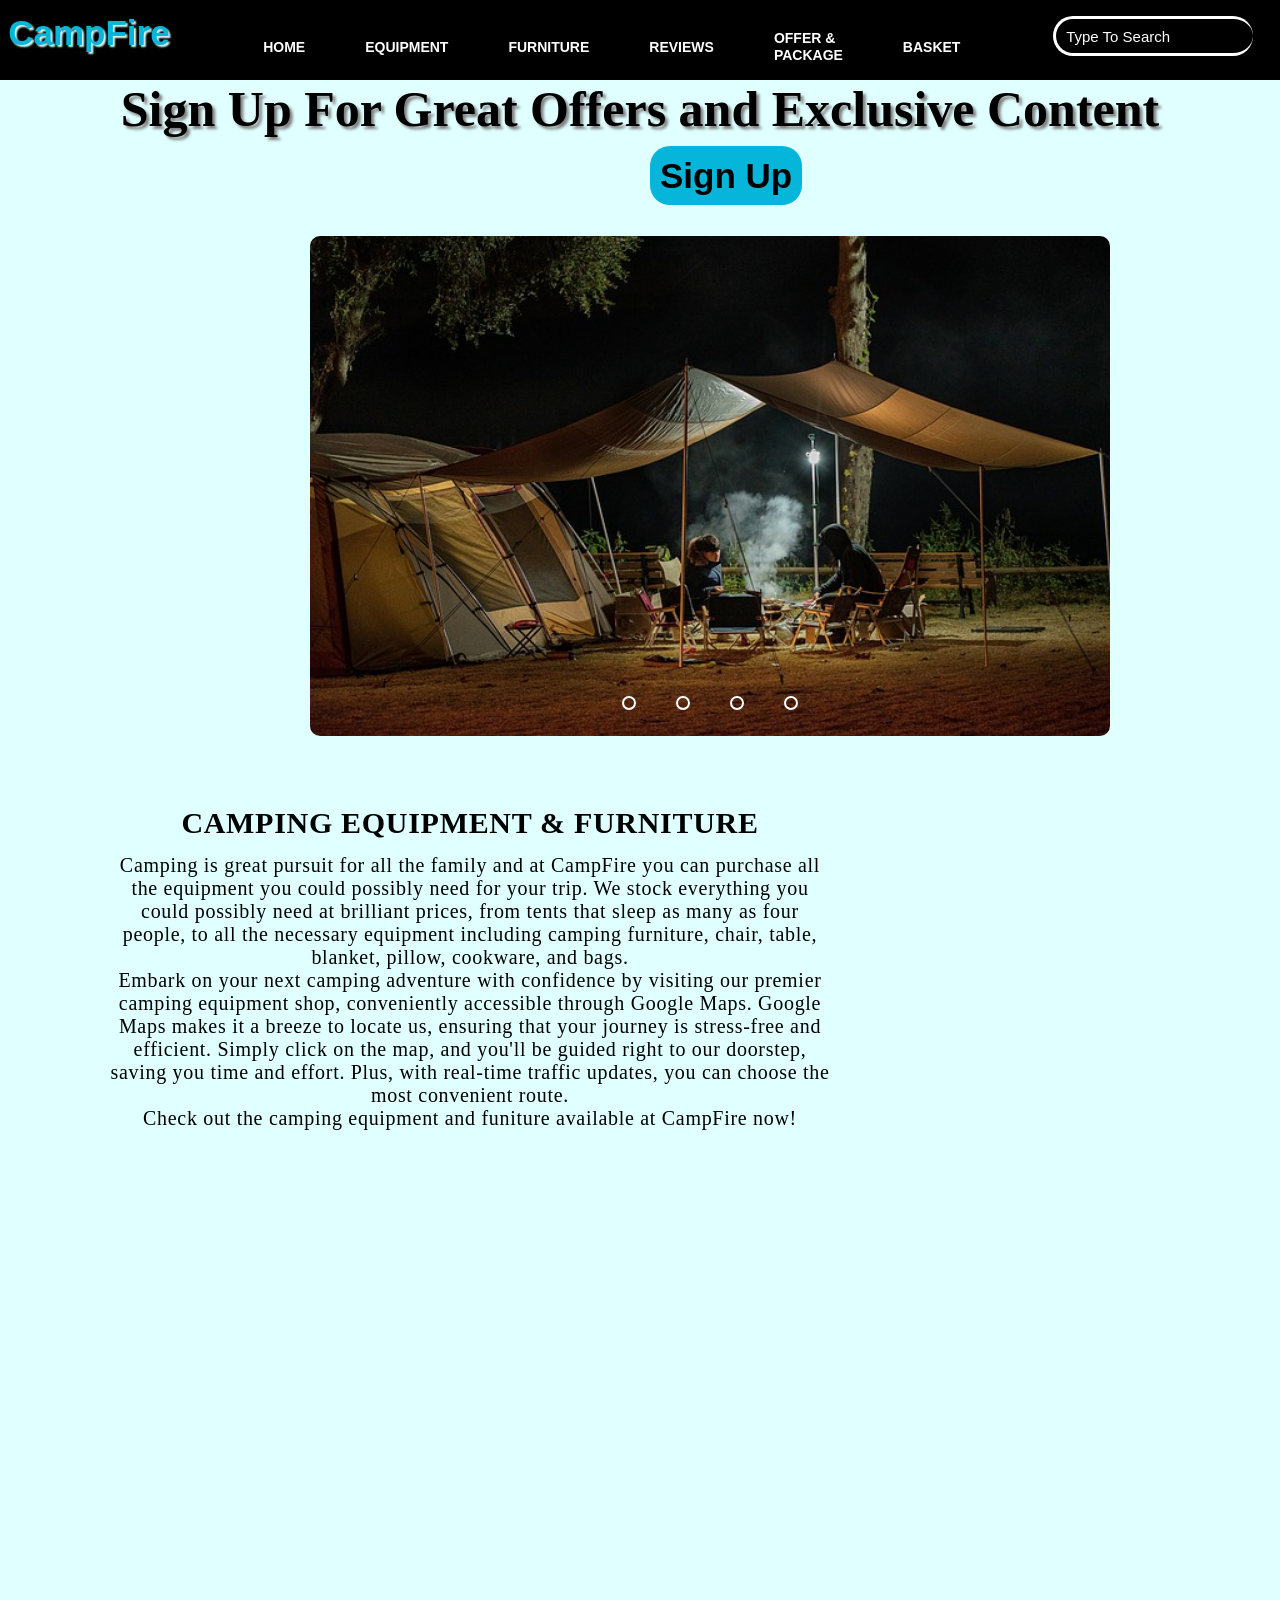
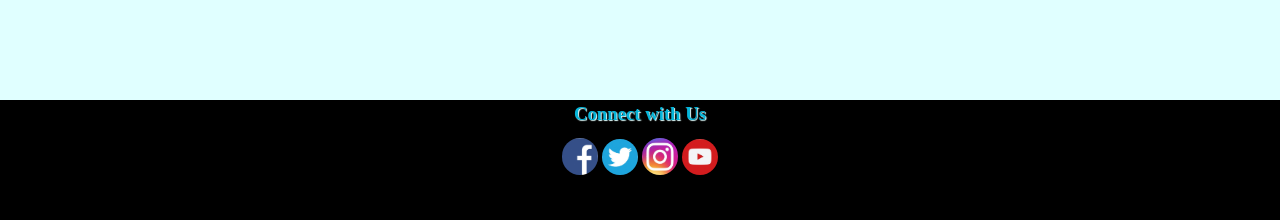
==== commit d4d2a75c: "done" ====
--- a/index.html
+++ b/index.html
@@ -111,13 +111,13 @@
 		<h3>Connect with Us</h3>
 		<div class="social-media-icons">
 			<a href="https://www.facebook.com">
-			    <img src="Photos/icons/Facebook-icon.jpg" alt="Facebook icon"></a>
+			    <img src="Photos/icons/facebook-icon.jpg" alt="Facebook icon"></a>
 			<a href="https://www.twitter.com" target="_blank">
-			    <img src="Photos/icons/Twitter-icon.jpg" alt="Twitter icon"></a>
+			    <img src="Photos/icons/twitter-icon.jpg" alt="Twitter icon"></a>
 			<a href="https://www.instagram.com" target="_blank">
-			    <img src="Photos/icons/Instagram-icon.jpg" alt="Instagram icon"></a>
+			    <img src="Photos/icons/instagram-icon.jpg" alt="Instagram icon"></a>
 			<a href="https://www.youtube.com" target="_blank">
-			    <img src="Photos/icons/Youtube-icon.jpg" alt="Youtube icon"></a>
+			    <img src="Photos/icons/youtube-icon.jpg" alt="Youtube icon"></a>
 		</div>
 		<h5>&copy;2023 Retail Camping Company</h5>	    
 	</footer>
